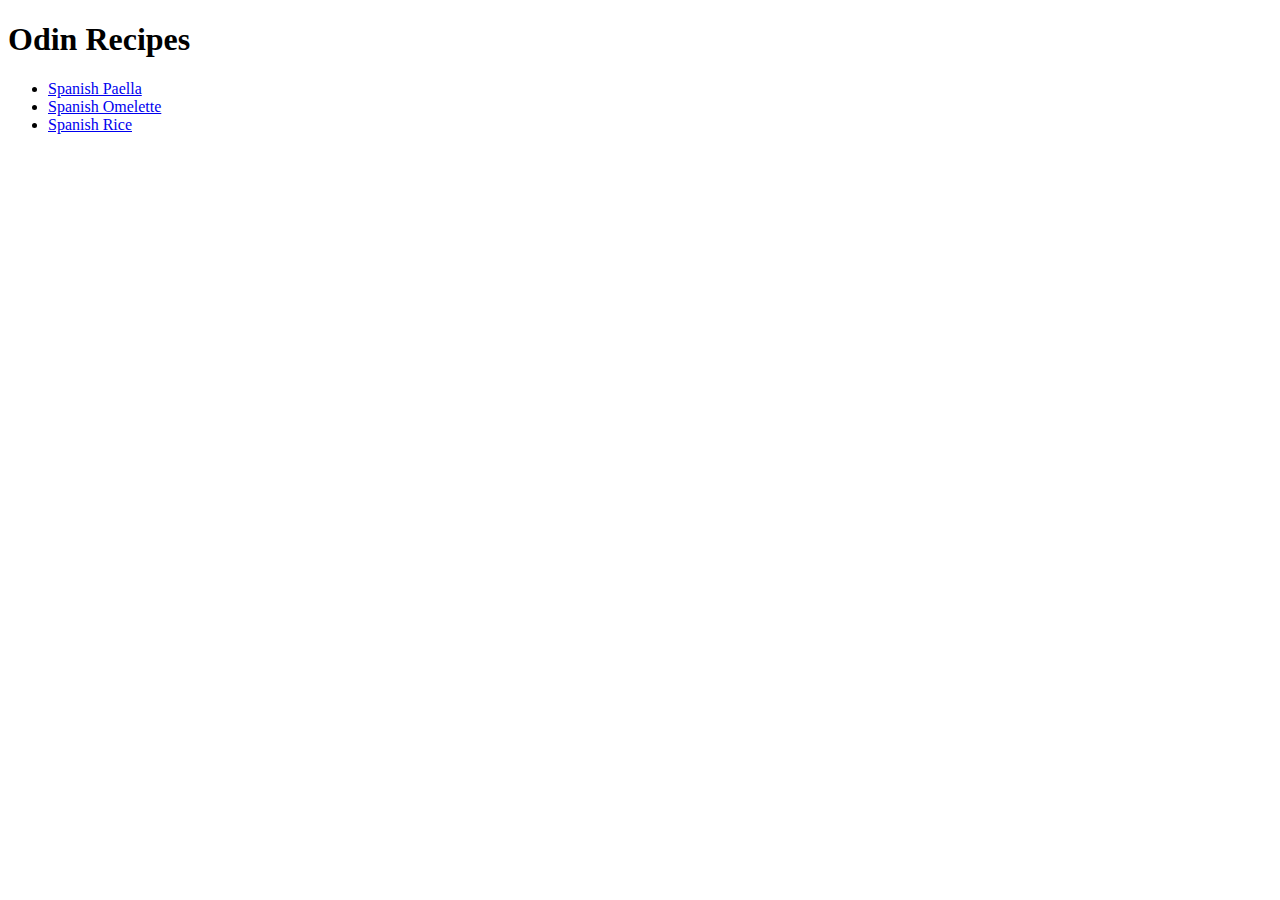
==== index.html @ d590746b "Initial setup" ====
<!DOCTYPE html>
<html lang="en">
    <head>
        <meta charset="UTF-8">
        <meta name="viewport" content="width=device-width, initial-scale=1">
        <title>Odin Recipes</title>
    </head>
    <body>
        <h1>Odin Recipes</h1> 
        <ul>
            <li><a href="recipes/spanish_paella.html">Spanish Paella</a></li>
            <li><a href="recipes/spanish_omelette.html">Spanish Omelette</a></li>
            <li><a href="recipes/spanish_rice.html">Spanish Rice</a></li>
        </ul>

    </body>
</html>
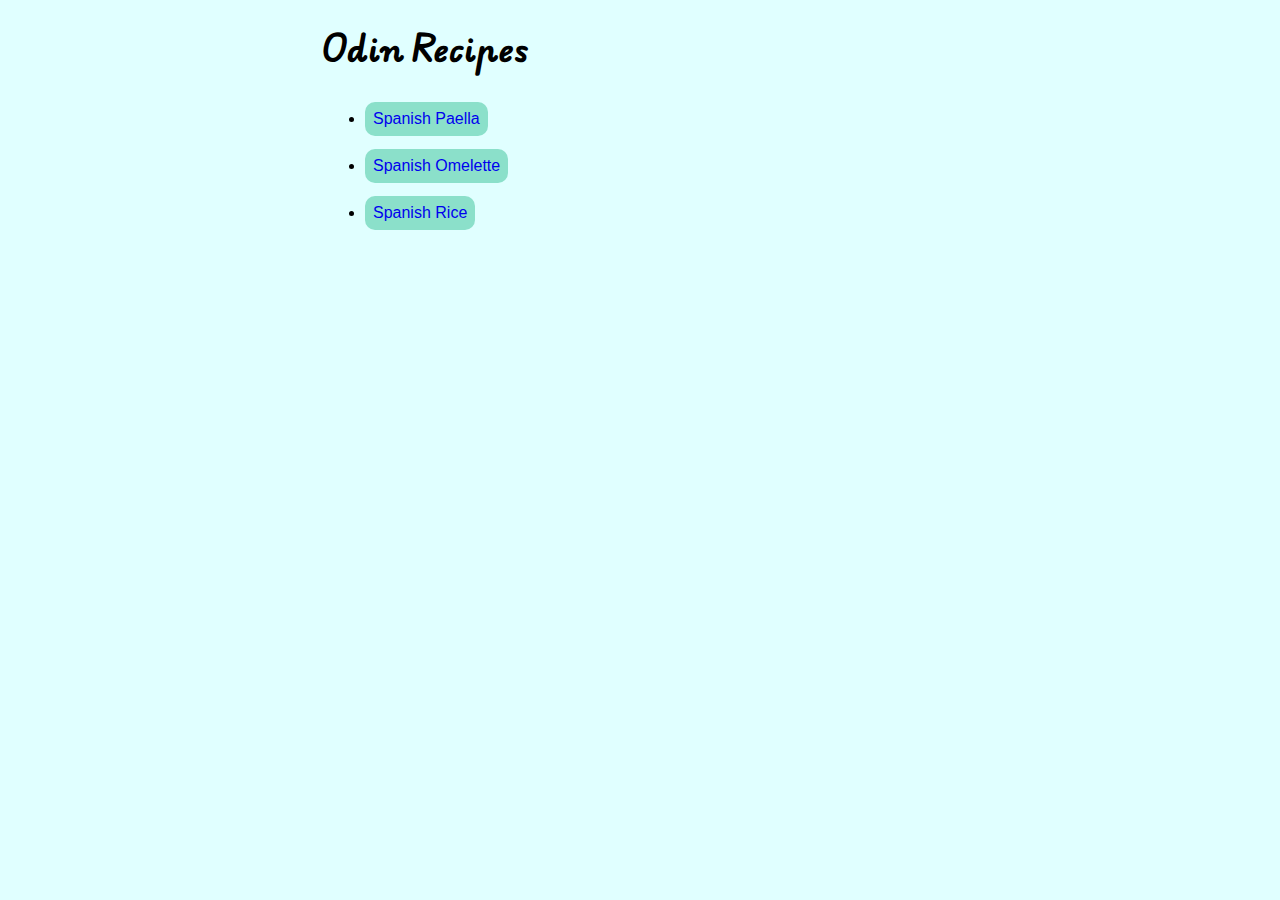
==== commit d9325150: "Add styles" ====
--- a/index.html
+++ b/index.html
@@ -1,17 +1,21 @@
 <!DOCTYPE html>
 <html lang="en">
-    <head>
-        <meta charset="UTF-8">
-        <meta name="viewport" content="width=device-width, initial-scale=1">
-        <title>Odin Recipes</title>
-    </head>
-    <body>
-        <h1>Odin Recipes</h1> 
-        <ul>
-            <li><a href="recipes/spanish_paella.html">Spanish Paella</a></li>
-            <li><a href="recipes/spanish_omelette.html">Spanish Omelette</a></li>
-            <li><a href="recipes/spanish_rice.html">Spanish Rice</a></li>
-        </ul>
 
-    </body>
+<head>
+    <meta charset="UTF-8">
+    <meta name="viewport" content="width=device-width, initial-scale=1">
+    <title>Odin Recipes</title>
+    <link rel="stylesheet" href="style.css">
+</head>
+
+<body id="body1">
+    <h1>Odin Recipes</h1>
+    <ul>
+        <li><a class="recipes" href="recipes/spanish_paella.html">Spanish Paella</a></li>
+        <li><a class="recipes" href="recipes/spanish_omelette.html">Spanish Omelette</a></li>
+        <li><a class="recipes" href="recipes/spanish_rice.html">Spanish Rice</a></li>
+    </ul>
+
+</body>
+
 </html>
--- a/style.css
+++ b/style.css
@@ -0,0 +1,57 @@
+@import url('https://fonts.googleapis.com/css2?family=Edu+AU+VIC+WA+NT+Pre:wght@400..700&display=swap');
+body {
+    font-family: Verdana, Geneva, sans-serif;
+    max-width: 50%;
+    margin: 0 auto;
+}
+
+h1, h2 {
+    font-family: "Edu AU VIC WA NT Pre", sans-serif;
+}
+
+#body1 {
+    background-color: lightcyan;
+}
+
+#body_paella {
+    background-color: lightyellow;
+}
+
+#body_omelette {
+    background-color: #ffeba1;
+}
+
+#body_rice {
+    background-color: whitesmoke;
+}
+
+.recipes {
+    text-decoration: none;
+    background-color: #8be0ca;
+    padding: 8px;
+    display: inline-block;
+    margin: 4px 0;
+    border-radius: 10px;
+}
+
+.recipes:visited {
+    color: black;
+}
+
+.recipes:hover {
+    background-color: #4e9fa3;
+}
+
+img {
+    border-radius: 100px;
+    float: right;
+    margin: 0px 0px 15px 15px;
+}
+
+li {
+    margin: 5px;
+}
+
+.ingredients li::marker {
+    color: orange
+}
